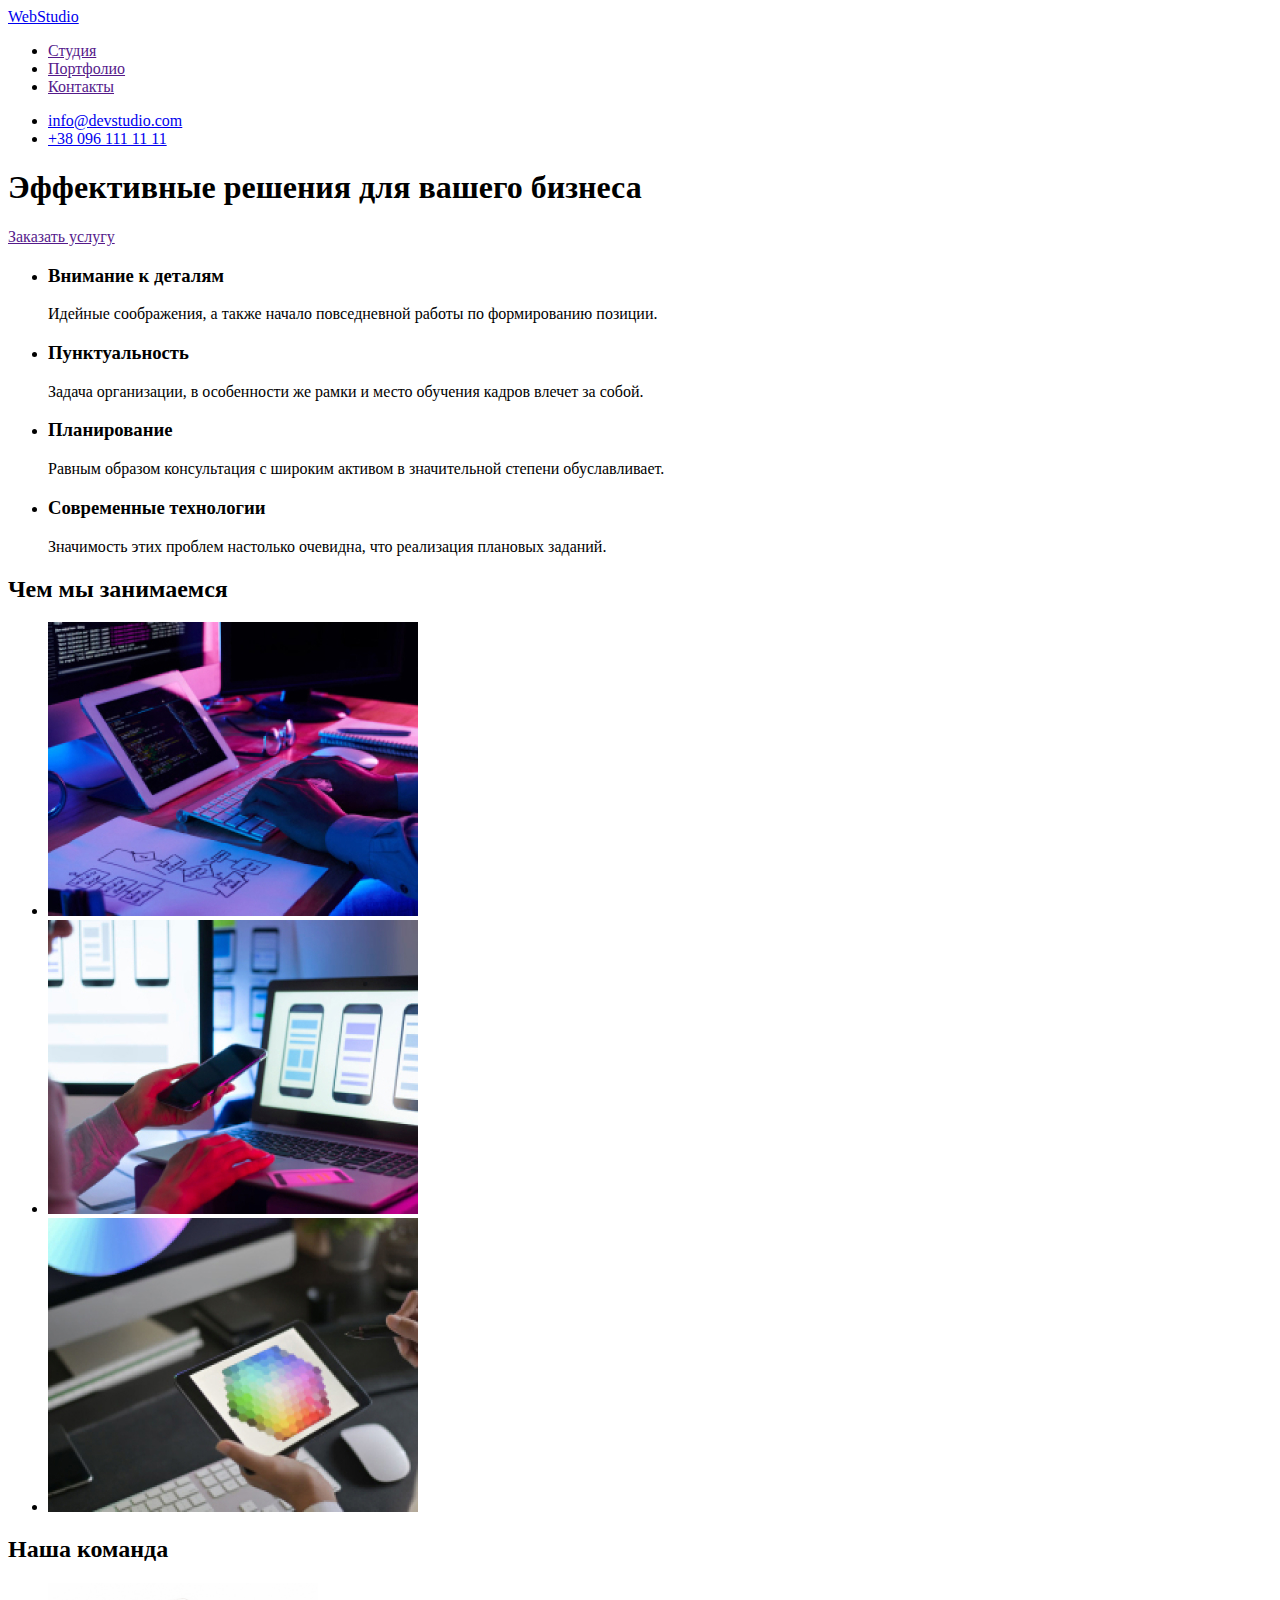
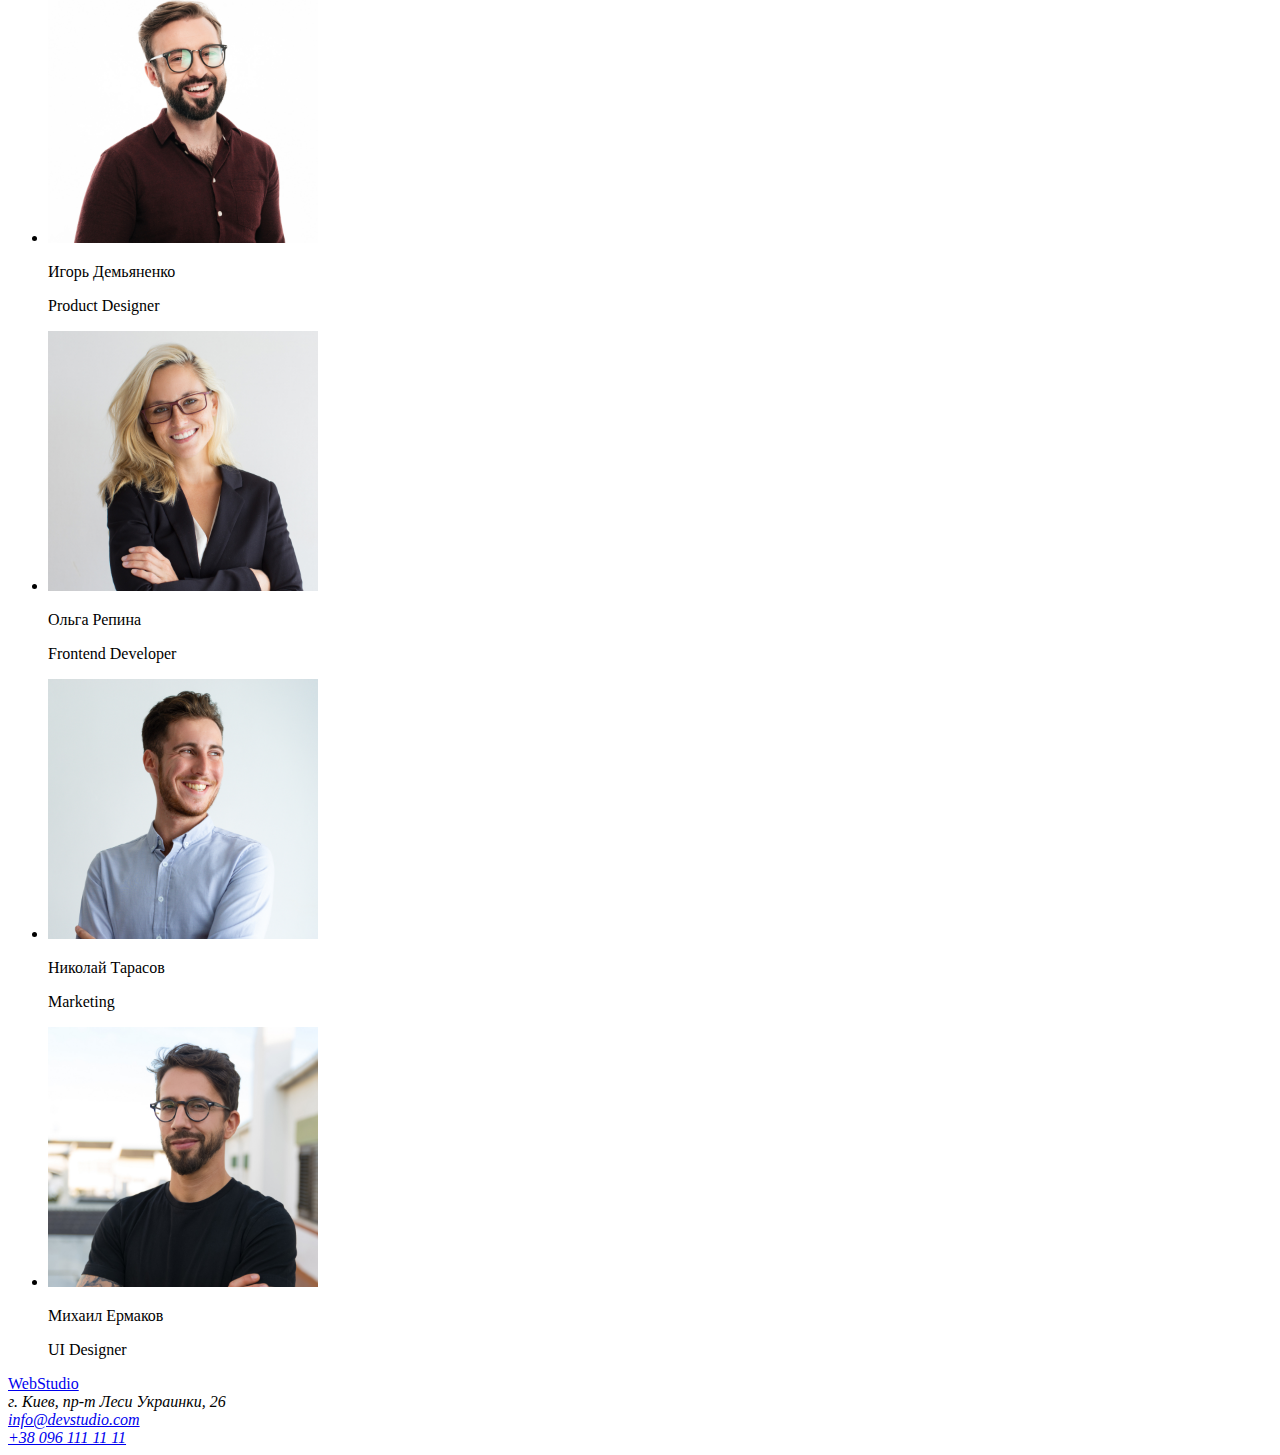
==== index.html @ 1dd7806f "Работа_2" ====
<!DOCTYPE html>
<html lang="ru">
<head>
    <meta charset="UTF-8">
    <meta name="viewport" content="width=device-width, initial-scale=1.0">
    <title>Document</title>
</head>
<body>
    <!--Панель навигации-->
    <header>
        <nav>
            <a href="./">WebStudio</a>

            <ul>
                <li><a href="">Студия</a></li>
                <li><a href="">Портфолио</a></li>
                <li><a href="">Контакты</a></li>
            </ul></nav>
        
        <ul>
            <li><a href="mailto:info@devstudio.com">info@devstudio.com</a></li>
            <li><a href="tel:380961111111">+38 096 111 11 11</a></li>
        </ul>
    </header>

    <main> 
        <!--Верхний блок-->
        <section>
            <h1>Эффективные решения для вашего бизнеса</h1>
            <a href="">Заказать услугу</a>
        </section>

    <!--Преимущества-->
    <section>
        <ul>
            <li>
                <h3>Внимание к деталям</h3>
                <p>Идейные соображения, а также начало повседневной работы по формированию позиции.</p>
            </li>
            <li>
                <h3>Пунктуальность</h3>
                <p>Задача организации, в особенности же рамки и место обучения кадров влечет за собой.</p>
            </li>
            <li>
                <h3>Планирование</h3>
                <p>Равным образом консультация с широким активом в значительной степени обуславливает.</p>
            </li>
            <li>
                <h3>Современные технологии</h3>
                <p>Значимость этих проблем настолько очевидна, что реализация плановых заданий.</p>
            </li>
        </ul>
    </section>
   
    <!--Чем занимается компания-->
    <section>
        <h2>Чем мы занимаемся</h2>
        <ul>
            <li><img src="./images/box_1.jpg" alt="Сфера деятельности компании 1" width="370" /></li>
            <li><img src="./images/box_2.jpg" alt="Сфера деятельности компании 2" width="370" /></li>
            <li><img src="./images/box_3.jpg" alt="Сфера деятельности компании 3" width="370" /></li>
        </ul>
    </section>

    <section>
        <h2>Наша команда</h2>
        <ul>
            <li><img src="./images/team_card_1.jpg" alt="Член нашей команды 1" width="270" />
                <p>Игорь Демьяненко</p>
                    <p lang="en">Product Designer</p>
            </li>
            <li><img src="./images/team_card_2.jpg" alt="Член нашей команды 2" width="270" />
                <p>Ольга Репина</p>
                    <p lang="en">Frontend Developer</p>
            </li>
            <li><img src="./images/team_card_3.jpg" alt="Член нашей команды 3" width="270" />
                <p>Николай Тарасов</p>
                    <p lang="en">Marketing</p>
                </li>
            <li><img src="./images/team_card_4.jpg" alt="Член нашей команды 4" width="270" />
                <p>Михаил Ермаков</p>
                    <p lang="en">UI Designer</p>
            </li>
        </ul>
    </section>
</main>
   
    <!--Футер-->
    <footer>
        <a href="./">WebStudio</a> 
        <address>
            г. Киев, пр-т Леси Украинки, 26 
            <br><a href="mailto:info@devstudio.com">info@devstudio.com</a>
            <br><a href="tel:380961111111">+38 096 111 11 11</a>
        </address> 
    </footer>
</body>
</html>
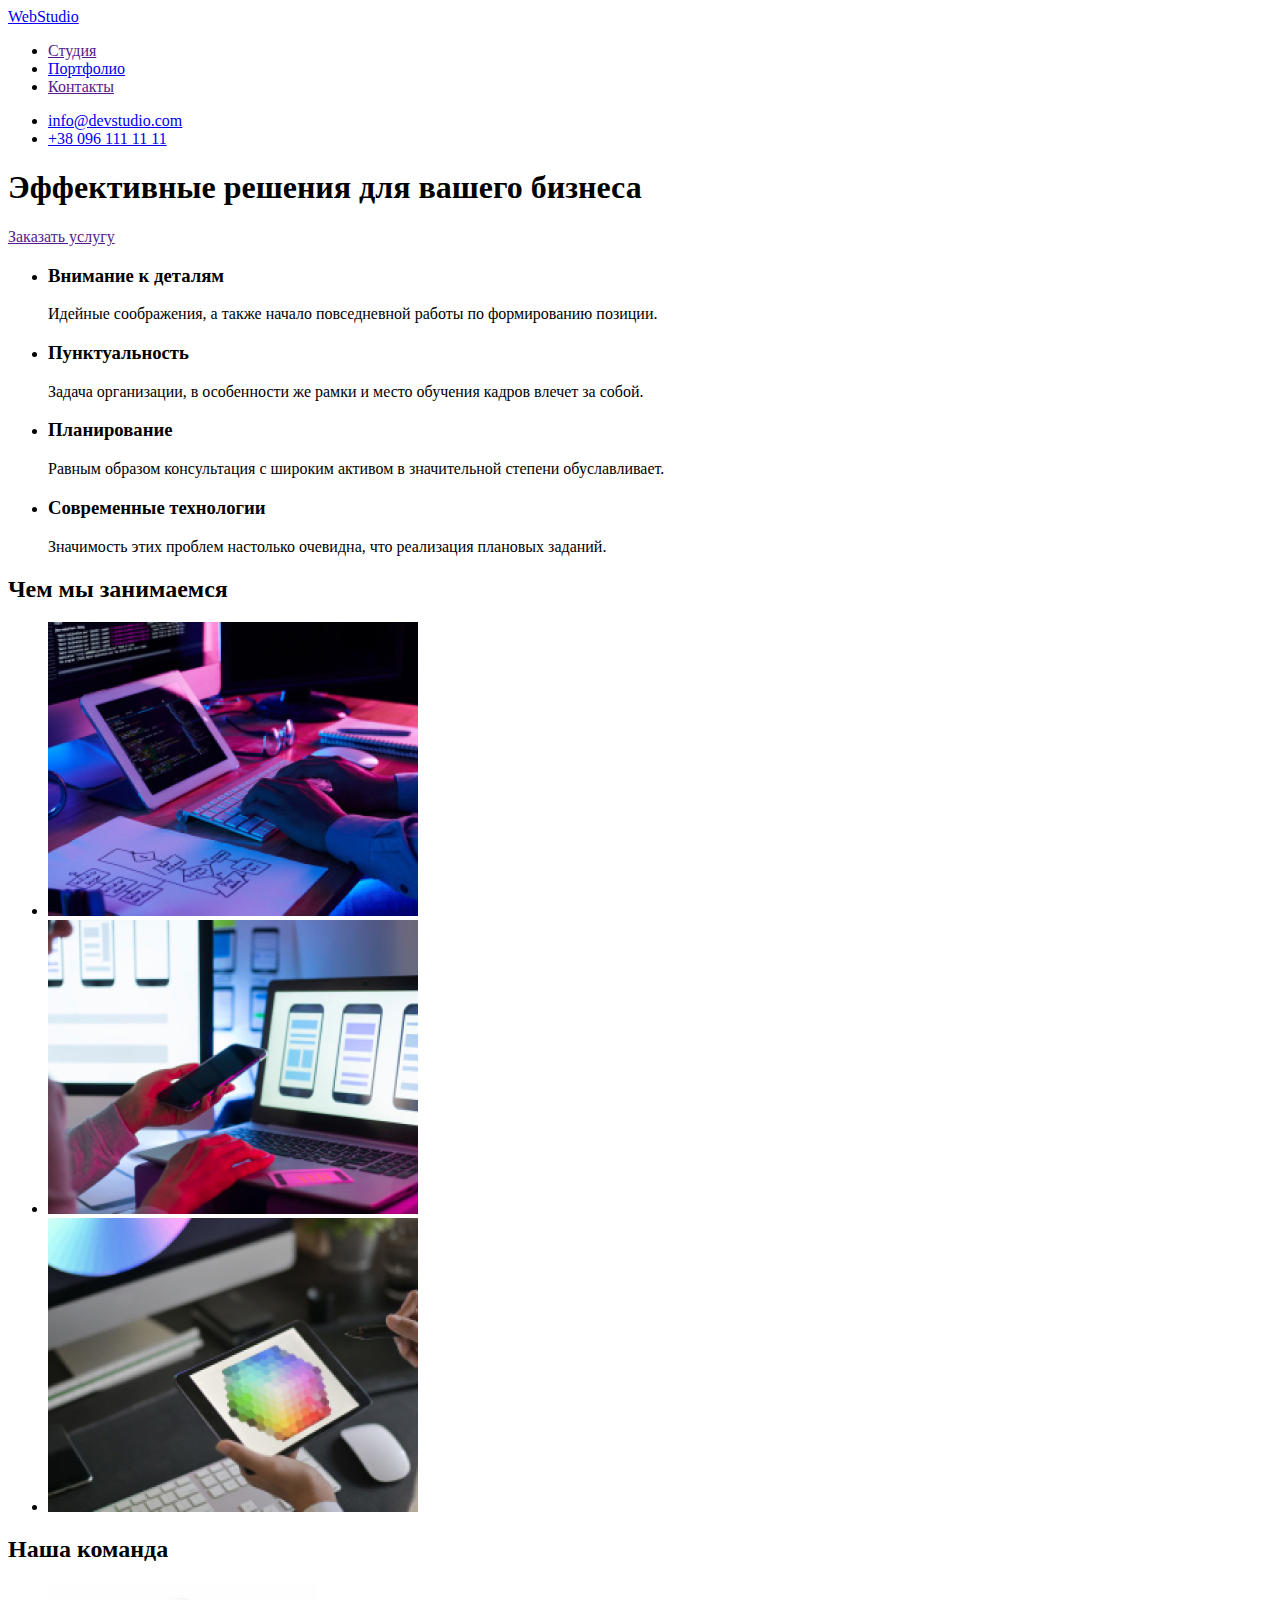
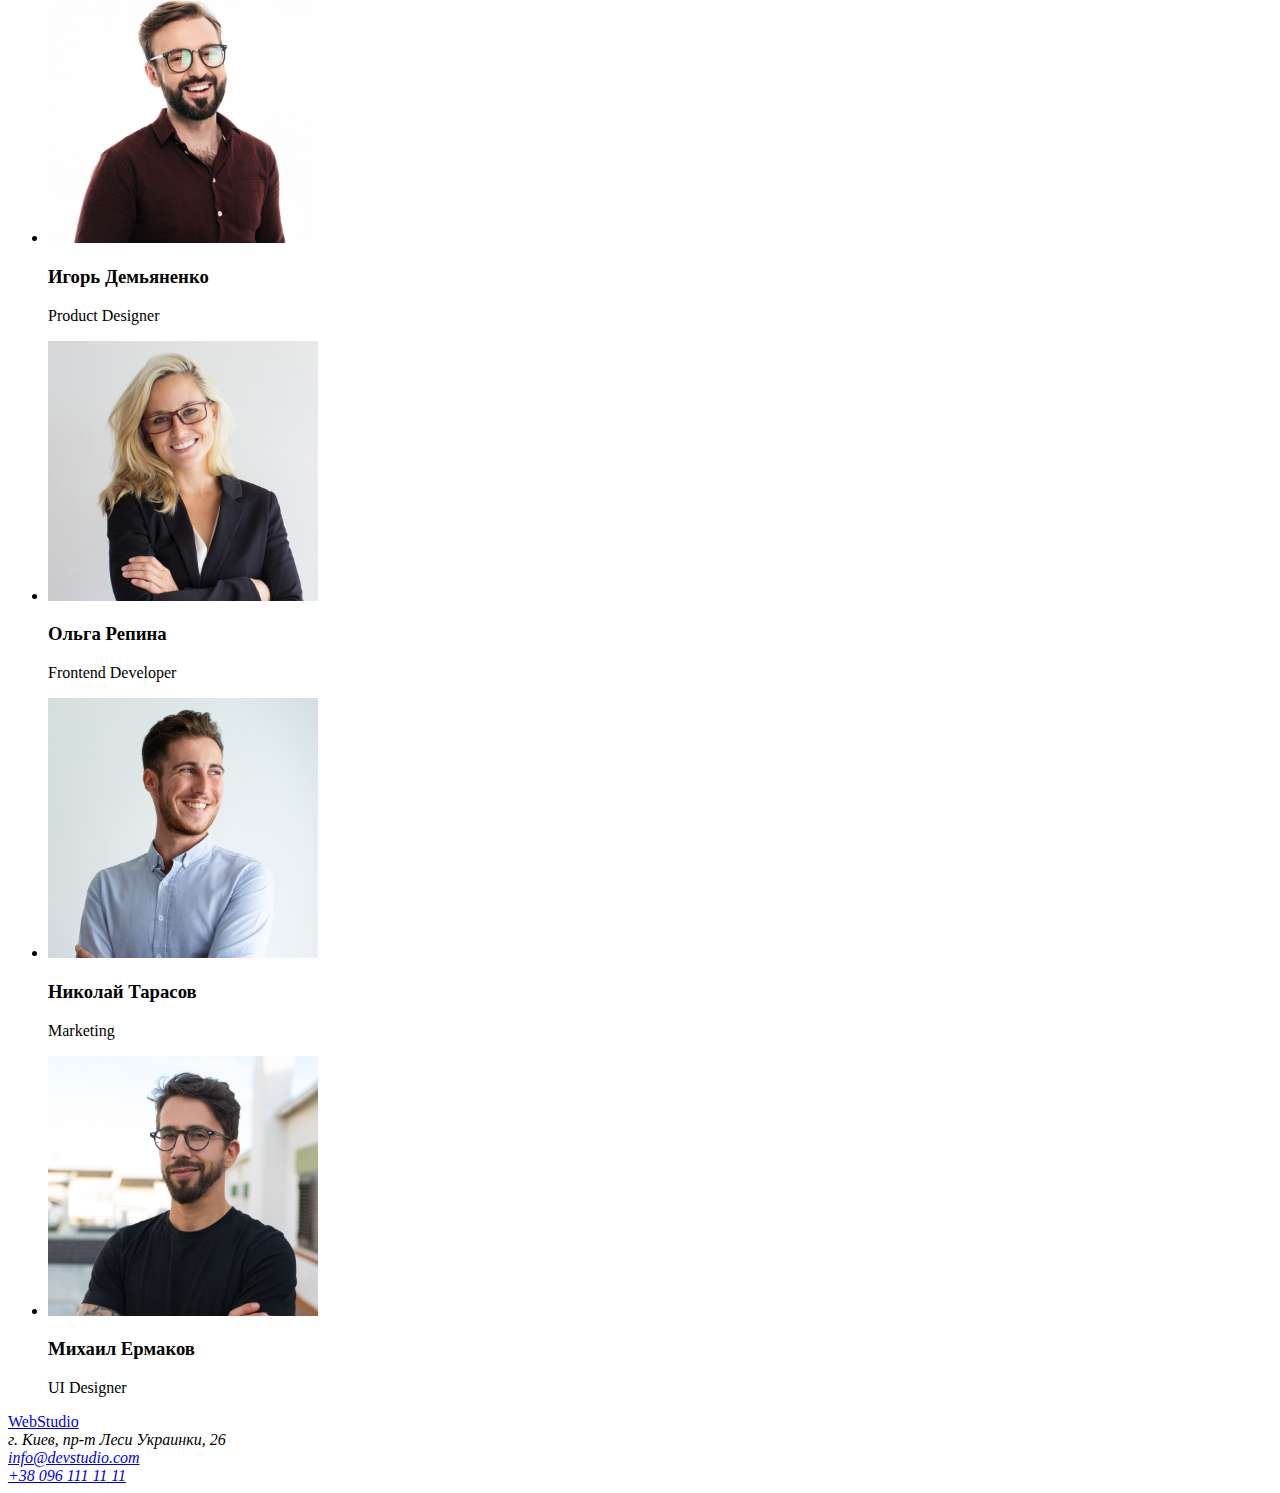
==== commit 05bf6f4e: "Портфолио html" ====
--- a/index.html
+++ b/index.html
@@ -3,7 +3,8 @@
 <head>
     <meta charset="UTF-8">
     <meta name="viewport" content="width=device-width, initial-scale=1.0">
-    <title>Document</title>
+    <title>Студия</title>
+    <link rel="stylesheet" href="css/styles.css">
 </head>
 <body>
     <!--Панель навигации-->
@@ -13,7 +14,7 @@
 
             <ul>
                 <li><a href="">Студия</a></li>
-                <li><a href="">Портфолио</a></li>
+                <li><a href="./portfolio.html">Портфолио</a></li>
                 <li><a href="">Контакты</a></li>
             </ul></nav>
         
@@ -66,19 +67,19 @@
         <h2>Наша команда</h2>
         <ul>
             <li><img src="./images/team_card_1.jpg" alt="Член нашей команды 1" width="270" />
-                <p>Игорь Демьяненко</p>
+                <h3>Игорь Демьяненко</h3>
                     <p lang="en">Product Designer</p>
             </li>
             <li><img src="./images/team_card_2.jpg" alt="Член нашей команды 2" width="270" />
-                <p>Ольга Репина</p>
+                <h3>Ольга Репина</h3>
                     <p lang="en">Frontend Developer</p>
             </li>
             <li><img src="./images/team_card_3.jpg" alt="Член нашей команды 3" width="270" />
-                <p>Николай Тарасов</p>
+                <h3>Николай Тарасов</h3>
                     <p lang="en">Marketing</p>
                 </li>
             <li><img src="./images/team_card_4.jpg" alt="Член нашей команды 4" width="270" />
-                <p>Михаил Ермаков</p>
+                <h3>Михаил Ермаков</h3>
                     <p lang="en">UI Designer</p>
             </li>
         </ul>
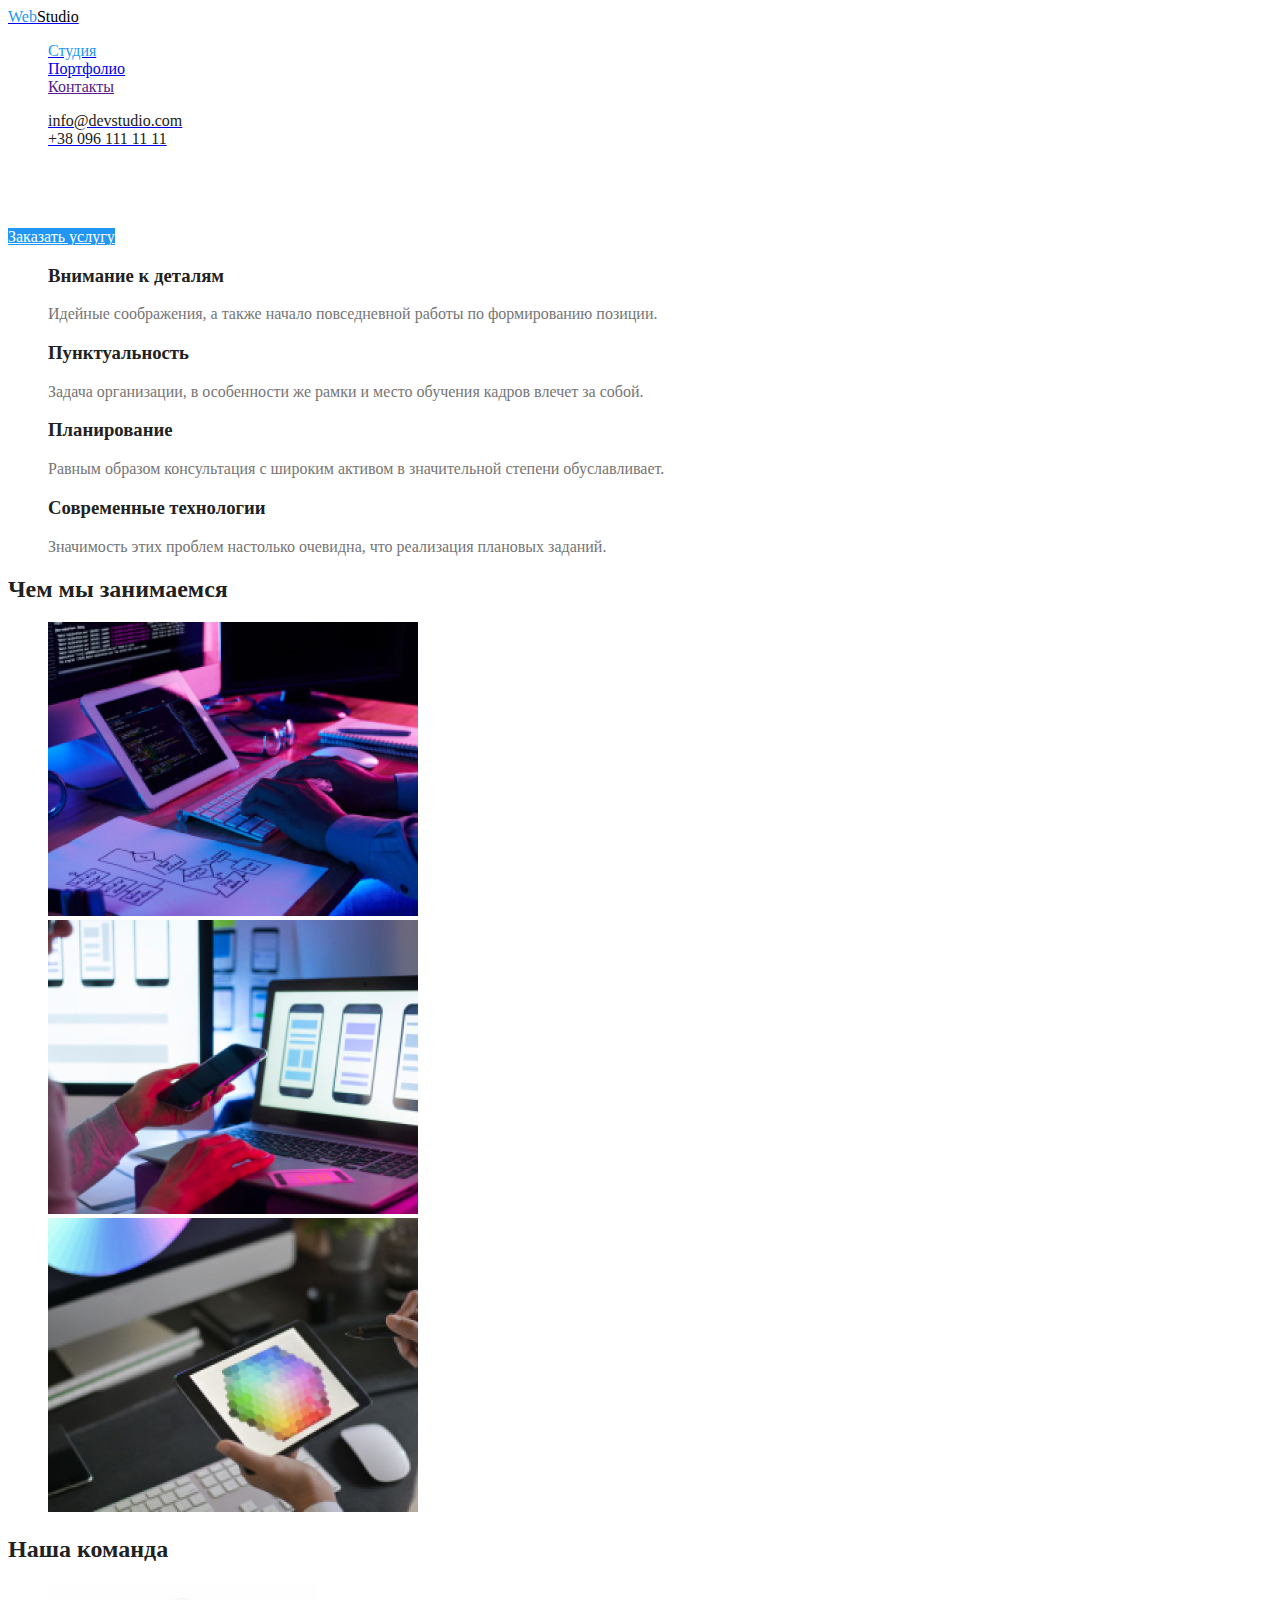
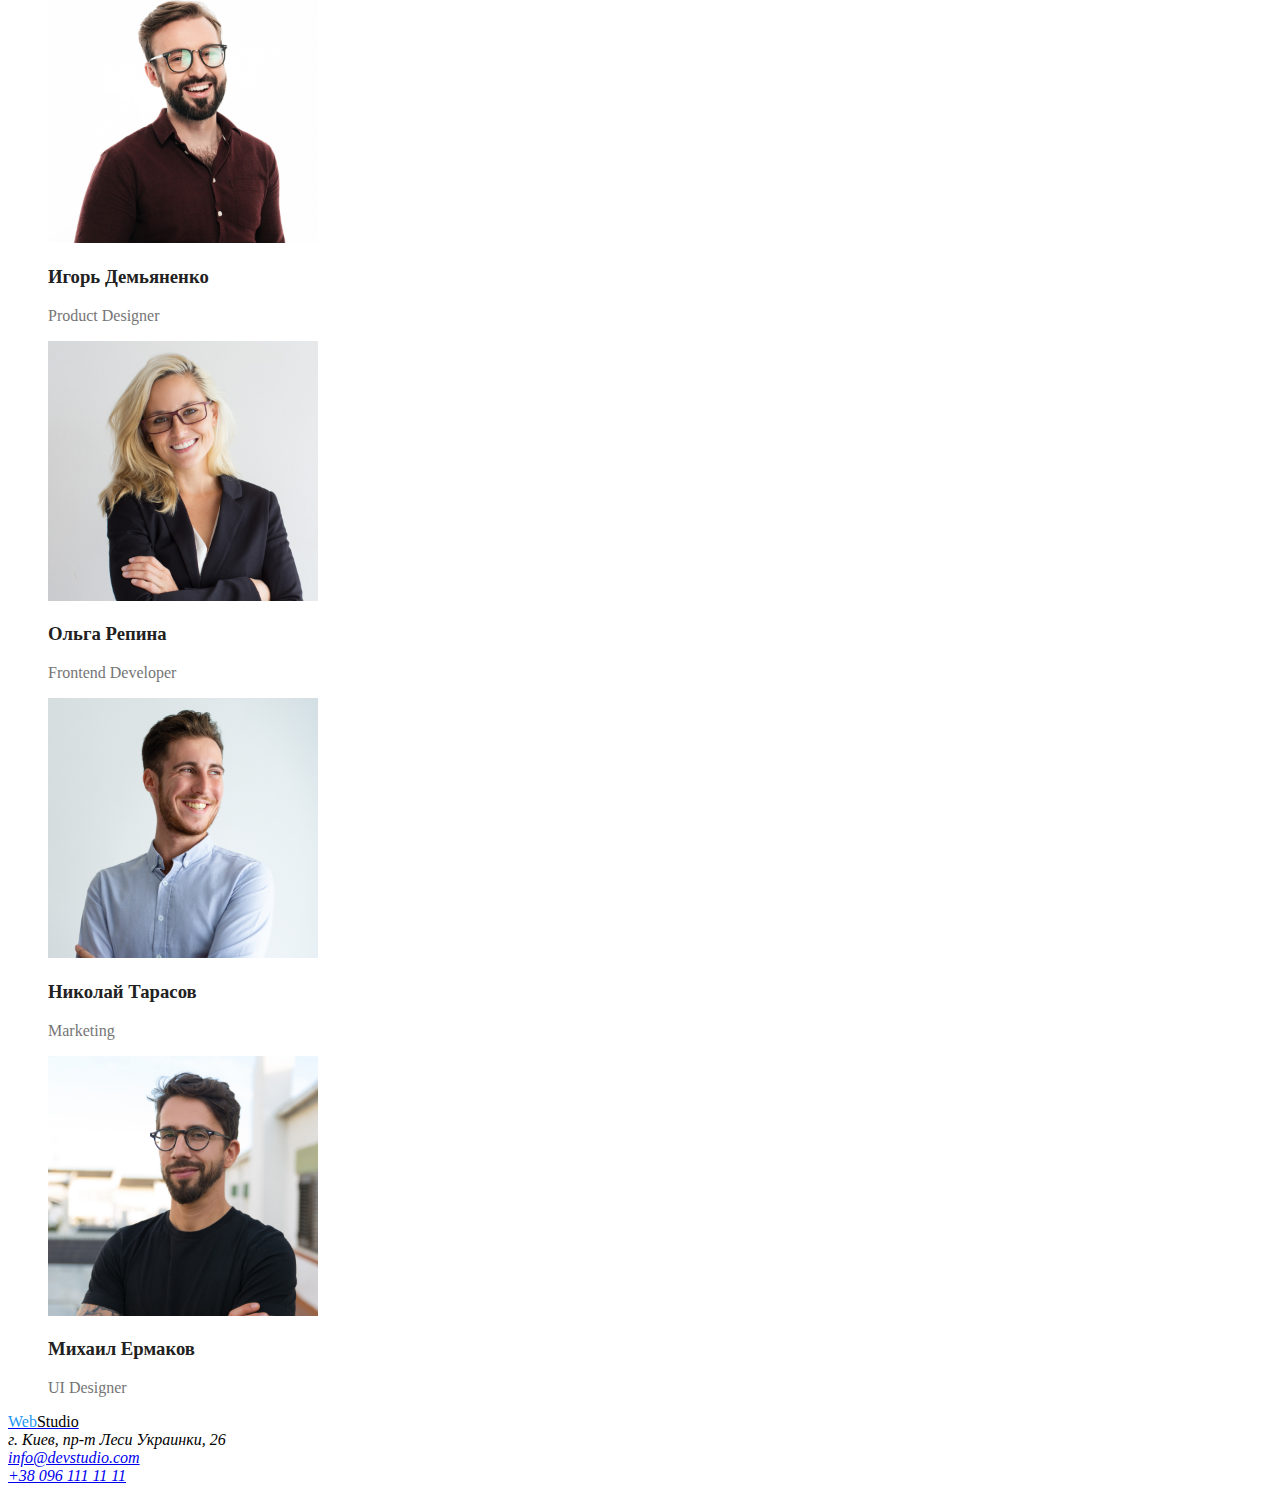
==== commit dcfdbf8e: "css index" ====
--- a/index.html
+++ b/index.html
@@ -3,84 +3,84 @@
 <head>
     <meta charset="UTF-8">
     <meta name="viewport" content="width=device-width, initial-scale=1.0">
-    <title>Студия</title>
+    <title>Главная</title>
     <link rel="stylesheet" href="css/styles.css">
 </head>
 <body>
     <!--Панель навигации-->
     <header>
         <nav>
-            <a href="./">WebStudio</a>
+            <a href="./" class="logo"><span class="logo-header">Web</span><span class="logo-title">Studio</span></a>
 
-            <ul>
-                <li><a href="">Студия</a></li>
-                <li><a href="./portfolio.html">Портфолио</a></li>
-                <li><a href="">Контакты</a></li>
+            <ul class="nav list">
+                <li><a href="./"><span class="nav-title current">Студия</span></a></li>
+                <li><a href="./portfolio.html"><span class="nav-title">Портфолио</span></a></li>
+                <li><a href=""><span class="nav-title">Контакты</span></a></li>
             </ul></nav>
         
-        <ul>
-            <li><a href="mailto:info@devstudio.com">info@devstudio.com</a></li>
-            <li><a href="tel:380961111111">+38 096 111 11 11</a></li>
+        <ul class="contacts list">
+            <li><a href ="mailto:info@devstudio.com"><span class="contacts-title">info@devstudio.com</span></a></li>
+            <li class="nav-title"><a href="tel:380961111111"><span class="contacts-title">+38 096 111 11 11</span></a></li>
         </ul>
     </header>
 
     <main> 
         <!--Верхний блок-->
-        <section>
-            <h1>Эффективные решения для вашего бизнеса</h1>
-            <a href="">Заказать услугу</a>
+        <section class="hero">
+            <h1 class="hero-title">Эффективные решения для вашего бизнеса</h1>
+            <a href="" class="button">Заказать услугу</a>
         </section>
 
     <!--Преимущества-->
-    <section>
-        <ul>
+    <section class="section">
+        <ul class="list">
             <li>
-                <h3>Внимание к деталям</h3>
-                <p>Идейные соображения, а также начало повседневной работы по формированию позиции.</p>
+                <h3 class="section-title">Внимание к деталям</h3>
+                <p class="section-text">Идейные соображения, а также начало повседневной работы по формированию позиции.</p>
             </li>
             <li>
-                <h3>Пунктуальность</h3>
-                <p>Задача организации, в особенности же рамки и место обучения кадров влечет за собой.</p>
+                <h3 class="section-title">Пунктуальность</h3>
+                <p class="section-text">Задача организации, в особенности же рамки и место обучения кадров влечет за собой.</p>
             </li>
             <li>
-                <h3>Планирование</h3>
-                <p>Равным образом консультация с широким активом в значительной степени обуславливает.</p>
+                <h3 class="section-title">Планирование</h3>
+                <p class="section-text">Равным образом консультация с широким активом в значительной степени обуславливает.</p>
             </li>
             <li>
-                <h3>Современные технологии</h3>
-                <p>Значимость этих проблем настолько очевидна, что реализация плановых заданий.</p>
+                <h3 class="section-title">Современные технологии</h3>
+                <p class="section-text">Значимость этих проблем настолько очевидна, что реализация плановых заданий.</p>
             </li>
         </ul>
     </section>
    
     <!--Чем занимается компания-->
     <section>
-        <h2>Чем мы занимаемся</h2>
-        <ul>
+        <h2 class="caption">Чем мы занимаемся</h2>
+        <ul class="list">
             <li><img src="./images/box_1.jpg" alt="Сфера деятельности компании 1" width="370" /></li>
             <li><img src="./images/box_2.jpg" alt="Сфера деятельности компании 2" width="370" /></li>
             <li><img src="./images/box_3.jpg" alt="Сфера деятельности компании 3" width="370" /></li>
         </ul>
     </section>
 
-    <section>
-        <h2>Наша команда</h2>
-        <ul>
+    <section class="title-text">
+        <h2 class="caption">Наша команда</h2>
+        <ul class="list">
             <li><img src="./images/team_card_1.jpg" alt="Член нашей команды 1" width="270" />
-                <h3>Игорь Демьяненко</h3>
-                    <p lang="en">Product Designer</p>
+                <h3 class="section-title">Игорь Демьяненко</h3>
+                    <p lang="en"><span class="proffesion">Product Designer</span></p>
             </li>
             <li><img src="./images/team_card_2.jpg" alt="Член нашей команды 2" width="270" />
-                <h3>Ольга Репина</h3>
-                    <p lang="en">Frontend Developer</p>
+                <h3 class="section-title">Ольга Репина</h3>
+                    <p lang="en"><span class="proffesion">Frontend Developer</span></p>
             </li>
             <li><img src="./images/team_card_3.jpg" alt="Член нашей команды 3" width="270" />
-                <h3>Николай Тарасов</h3>
-                    <p lang="en">Marketing</p>
+                <h3 class="section-title">Николай Тарасов</h3>
+                    <p lang="en"><span class="proffesion">Marketing</span></p>
                 </li>
             <li><img src="./images/team_card_4.jpg" alt="Член нашей команды 4" width="270" />
-                <h3>Михаил Ермаков</h3>
-                    <p lang="en">UI Designer</p>
+                <h3 class="section-title">Михаил Ермаков</h3>
+                    <p lang="en"><span class="proffesion">UI Designer</span></p>
             </li>
         </ul>
     </section>
@@ -88,7 +88,7 @@
    
     <!--Футер-->
     <footer>
-        <a href="./">WebStudio</a> 
+        <a href="./"><span class="logo-header">Web</span><span class="logo-title">Studio</span></a> 
         <address>
             г. Киев, пр-т Леси Украинки, 26 
             <br><a href="mailto:info@devstudio.com">info@devstudio.com</a>
--- a/css/styles.css
+++ b/css/styles.css
@@ -0,0 +1,68 @@
+:root {
+    --primary-text-color: #212121;
+    --title-text-color:  #757575;
+    --accent-color: #2196F3;
+    --primary-white-color: #ffffff
+}
+
+body {
+   background: var(--primary-white-color); 
+}
+
+.logo-header {
+    color: #2196F3;
+}
+
+.logo-title {
+    color: #000000;
+}
+
+.list {
+    list-style: none;
+}
+/* Навигация */
+
+.nav {
+    color: var(--primary-text-color);
+}
+
+.nav .nav-title:hover, :focus {
+    color: var(--accent-color);
+}
+
+.nav .nav-title.current {
+    color: var(--accent-color);
+} 
+
+/* Контакты */
+.contacts-title {
+    color: var(--primary-text-color);
+}
+.contacts-title:hover, :focus {
+    color: var(--accent-color);
+}
+/*Верхний блок */
+.hero {
+    color: var(--primary-white-color);
+}
+.button {
+    color: var(--primary-white-color);
+    background-color: var(--accent-color);
+}
+
+/*main*/
+.section-title {
+    color: var(--primary-text-color);
+}
+
+.section-text {
+    color: var(--title-text-color);
+}
+
+.caption {
+    color: var(--primary-text-color);
+}
+
+.proffesion{
+    color: var(--title-text-color);
+}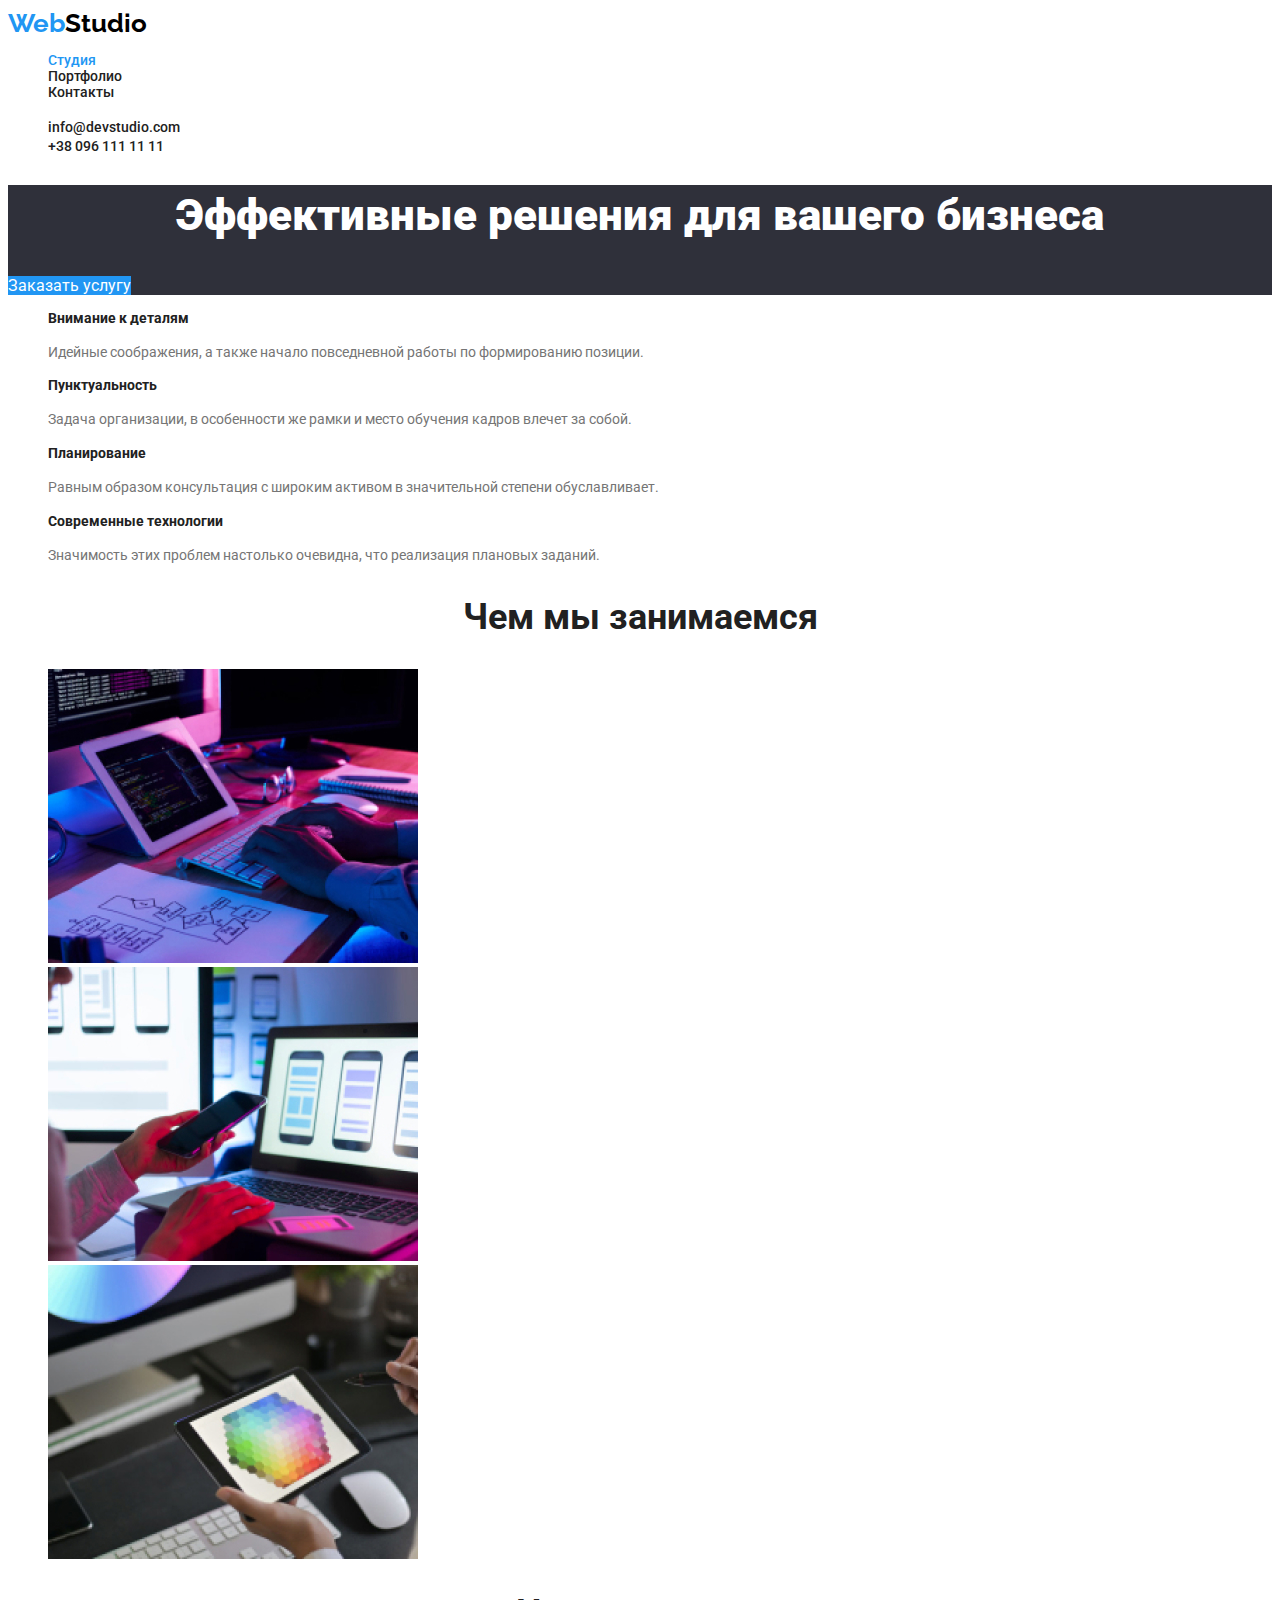
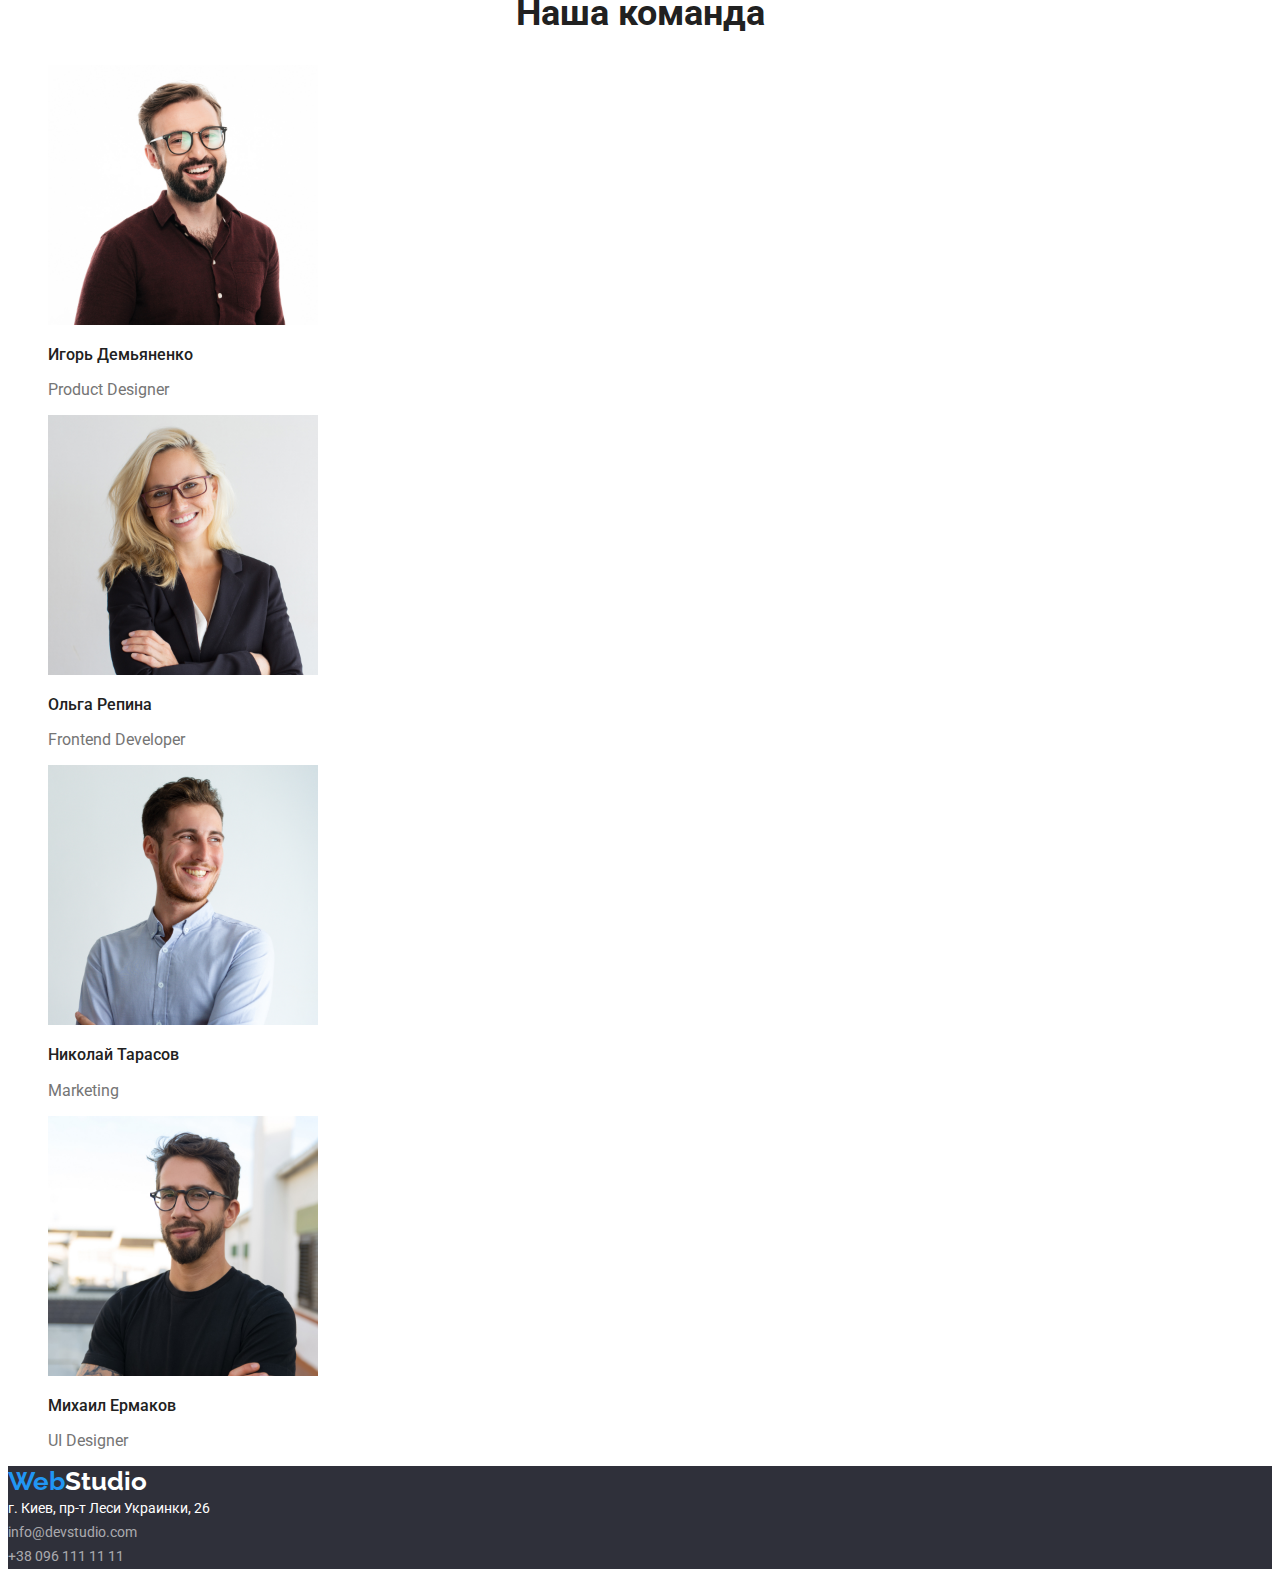
==== commit f49e85a2: "css-21-8-20-1" ====
--- a/index.html
+++ b/index.html
@@ -5,6 +5,7 @@
     <meta name="viewport" content="width=device-width, initial-scale=1.0">
     <title>Главная</title>
     <link rel="stylesheet" href="css/styles.css">
+    <link href="https://fonts.googleapis.com/css2?family=Raleway:wght@700&family=Roboto&display=swap" rel="stylesheet">
 </head>
 <body>
     <!--Панель навигации-->
@@ -26,7 +27,7 @@
 
     <main> 
         <!--Верхний блок-->
-        <section class="hero">
+        <section class="hero block">
             <h1 class="hero-title">Эффективные решения для вашего бизнеса</h1>
             <a href="" class="button">Заказать услугу</a>
         </section>
@@ -67,19 +68,19 @@
         <h2 class="caption">Наша команда</h2>
         <ul class="list">
             <li><img src="./images/team_card_1.jpg" alt="Член нашей команды 1" width="270" />
-                <h3 class="section-title">Игорь Демьяненко</h3>
+                <h3 class="section-title-name">Игорь Демьяненко</h3>
                     <p lang="en"><span class="proffesion">Product Designer</span></p>
             </li>
             <li><img src="./images/team_card_2.jpg" alt="Член нашей команды 2" width="270" />
-                <h3 class="section-title">Ольга Репина</h3>
+                <h3 class="section-title-name">Ольга Репина</h3>
                     <p lang="en"><span class="proffesion">Frontend Developer</span></p>
             </li>
             <li><img src="./images/team_card_3.jpg" alt="Член нашей команды 3" width="270" />
-                <h3 class="section-title">Николай Тарасов</h3>
+                <h3 class="section-title-name">Николай Тарасов</h3>
                     <p lang="en"><span class="proffesion">Marketing</span></p>
                 </li>
             <li><img src="./images/team_card_4.jpg" alt="Член нашей команды 4" width="270" />
-                <h3 class="section-title">Михаил Ермаков</h3>
+                <h3 class="section-title-name">Михаил Ермаков</h3>
                     <p lang="en"><span class="proffesion">UI Designer</span></p>
             </li>
         </ul>
@@ -87,13 +88,13 @@
 </main>
    
     <!--Футер-->
-    <footer>
-        <a href="./"><span class="logo-header">Web</span><span class="logo-title">Studio</span></a> 
-        <address>
+    <footer class="footer-block">
+        <a href="./"><span class="logo-header">Web</span><span class="logo-title-footer">Studio</span></a> 
+        <address class="address">
             г. Киев, пр-т Леси Украинки, 26 
-            <br><a href="mailto:info@devstudio.com">info@devstudio.com</a>
-            <br><a href="tel:380961111111">+38 096 111 11 11</a>
+            <br><a href="mailto:info@devstudio.com"><span class="contacts-title-footer">info@devstudio.com</span></a>
+            <br><a href="tel:380961111111"><span class="contacts-title-footer">+38 096 111 11 11</span></a>
         </address> 
     </footer>
 </body>
-</html>
+</html>--- a/css/styles.css
+++ b/css/styles.css
@@ -7,14 +7,28 @@
 
 body {
    background: var(--primary-white-color); 
+   font-family: Roboto, sans-serif;
+}
+
+a {
+    text-decoration: none;
 }
 
 .logo-header {
     color: #2196F3;
+    font-family: Raleway;
+    font-weight: 700;
+    font-size: 26px;
+    line-height: 1.2;
+  
 }
 
 .logo-title {
     color: #000000;
+    font-family: Raleway;
+    font-weight: 700;
+    font-size: 26px;
+    line-height: 1.2;
 }
 
 .list {
@@ -23,6 +37,12 @@
 /* Навигация */
 
 .nav {
+    font-weight: 500;
+    font-size: 14px;
+    line-height: 1.14;
+}
+
+.nav-title {
     color: var(--primary-text-color);
 }
 
@@ -37,32 +57,126 @@
 /* Контакты */
 .contacts-title {
     color: var(--primary-text-color);
+    font-weight: 500;
+    font-size: 14px;
+    line-height: 1.14;
 }
 .contacts-title:hover, :focus {
     color: var(--accent-color);
 }
 /*Верхний блок */
-.hero {
+.hero .hero-title{
     color: var(--primary-white-color);
+    font-family: Roboto;
+    font-weight: 900;
+    font-size: 44px;
+    line-height: 1.4;
+    text-align: center;
 }
+
+.hero.block {
+    background: #2F303A;
+}
+
 .button {
     color: var(--primary-white-color);
     background-color: var(--accent-color);
 }
 
+.button {
+    font-family: inherit;
+}
+
 /*main*/
 .section-title {
     color: var(--primary-text-color);
+    font-weight: 700;
+    font-size: 14px;
+    line-height: 1.14;
+}
+
+.section-title-name {
+    color: var(--primary-text-color);
+    font-weight: 500;
+    font-size: 16px;
+    line-height: 1.2;
 }
 
 .section-text {
     color: var(--title-text-color);
+    font-weight: 400;
+    font-size: 14px;
+    line-height: 1.7;
 }
 
 .caption {
     color: var(--primary-text-color);
+    font-weight: 700;
+    font-size: 36px;
+    line-height: 1.16;
+    text-align: center;
 }
 
 .proffesion{
     color: var(--title-text-color);
+    font-weight: 400;
+    font-size: 16px;
+    line-height: 1.2;
+}
+
+/* Портфолио */
+.filtres .button{
+    background-color: #F5F4FA;
+    color: var(--primary-text-color);
+}
+
+.filtres .button :hover, :focus {
+    background-color: var(--accent-color);
+    color: #ffffff;
+}
+.portfolio {
+    display: none;
+}
+
+.portfolio-title {
+    color: var(--primary-text-color);
+    font-weight: 700;
+    font-size: 18px;
+    line-height: 2;
+}
+
+.portfolio-text {
+    color: var(--title-text-color);
+    font-weight: 400;
+    font-size: 16px;
+    line-height: 1.87;
+}
+
+.footer-block {
+    background: #2F303A;
+}
+
+.address {
+    font-family: roboto, sans-serif;
+    font-style: normal;
+    font-weight: 400;
+    font-size: 14px;
+    line-height: 1.7;
+    color: #FFFFFF;
+}
+
+.logo-title-footer {
+    color: #ffffff;
+    font-family: Raleway, sans-serif;
+    font-weight: 700;
+    font-size: 26px;
+    line-height: 1.2;
+}
+
+.contacts-title-footer {
+    font-family: Roboto, sans-serif;
+font-weight: 400;
+font-size: 14px;
+line-height: 1.7;
+color: rgba(255, 255, 255, 0.6);
 }